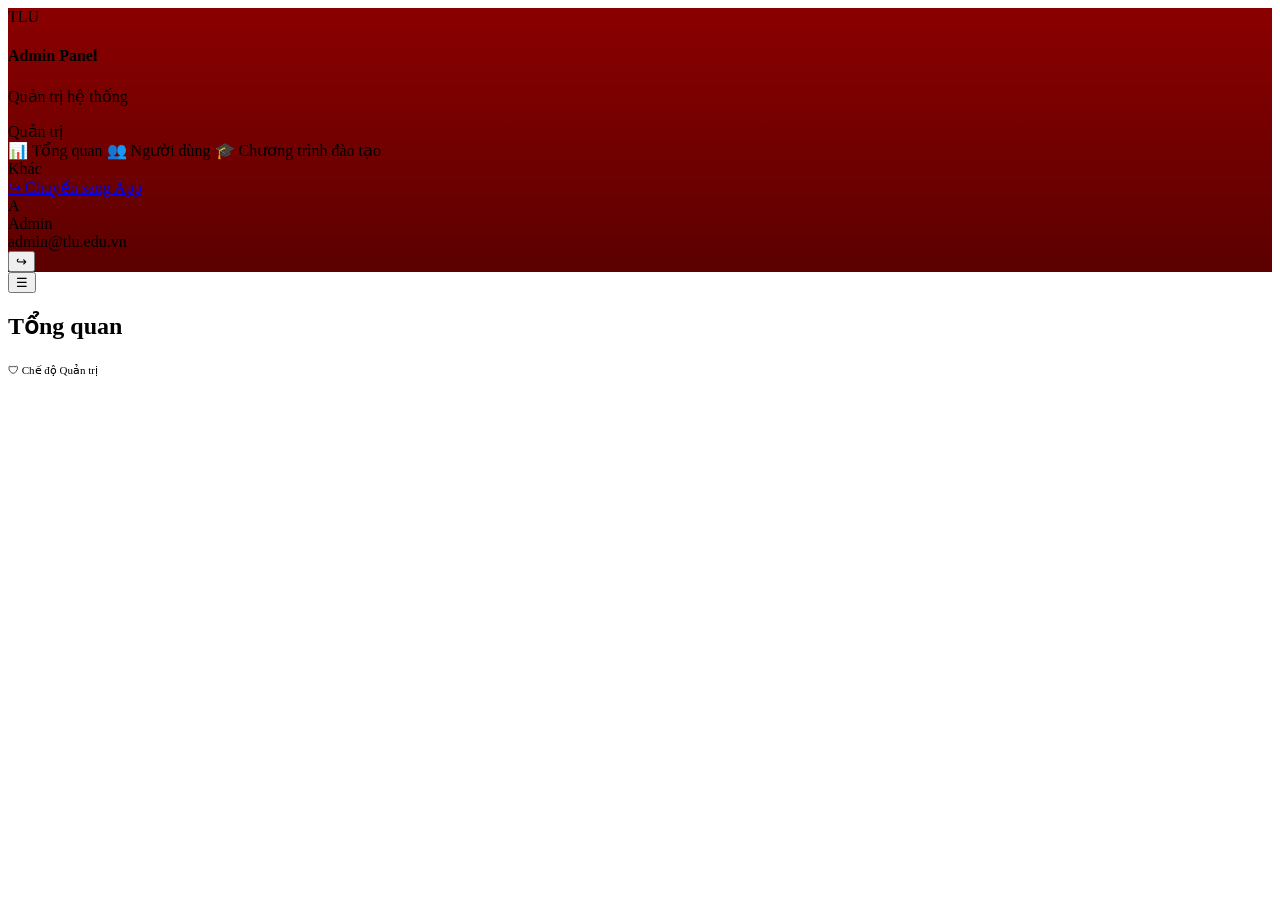
==== frontend/pages/admin.html @ f02cc7fc "Update OCR" ====
<!DOCTYPE html>
<html lang="vi">
<head>
  <meta charset="UTF-8" />
  <meta name="viewport" content="width=device-width, initial-scale=1.0" />
  <title>Admin Panel | TLU Learning Support</title>
  <link rel="preconnect" href="https://fonts.googleapis.com">
  <link rel="preconnect" href="https://fonts.gstatic.com" crossorigin>
  <link href="https://fonts.googleapis.com/css2?family=Be+Vietnam+Pro:wght@400;500;600;700;800;900&display=swap" rel="stylesheet">
  <link rel="stylesheet" href="/css/style.css" />
  <link rel="stylesheet" href="/css/app.css" />
  <script src="/js/config.js"></script>
  <script src="/js/api.js"></script>
</head>
<body>

<div class="app-layout">
  <aside class="sidebar" id="sidebar" style="background:linear-gradient(180deg,#8B0000,#5C0000)">
    <div class="sidebar-header">
      <div class="sidebar-logo">TLU</div>
      <div class="sidebar-brand">
        <h4>Admin Panel</h4>
        <p>Quản trị hệ thống</p>
      </div>
    </div>

    <nav class="sidebar-nav">
      <div class="sidebar-section-title">Quản trị</div>
      <a class="sidebar-link" data-view="overview"><span class="sidebar-link-icon">📊</span> Tổng quan</a>
      <a class="sidebar-link" data-view="users"><span class="sidebar-link-icon">👥</span> Người dùng</a>
      <a class="sidebar-link" data-view="curriculum"><span class="sidebar-link-icon">🎓</span> Chương trình đào tạo</a>

      <div class="sidebar-section-title">Khác</div>
      <a class="sidebar-link" href="/pages/app.html"><span class="sidebar-link-icon">↪</span> Chuyển sang App</a>
    </nav>

    <div class="sidebar-footer">
      <div class="user-avatar" id="userAvatar">A</div>
      <div class="user-info">
        <div class="name" id="userName">Admin</div>
        <div class="email" id="userEmail">admin@tlu.edu.vn</div>
      </div>
      <button class="btn-logout" id="btnLogout" title="Đăng xuất">↪</button>
    </div>
  </aside>

  <div class="main">
    <header class="topbar">
      <button class="topbar-toggle" id="topbarToggle">☰</button>
      <h2 class="topbar-title" id="pageTitle">Tổng quan</h2>
      <div class="topbar-actions">
        <span class="badge badge-danger" style="font-size:11px">🛡 Chế độ Quản trị</span>
      </div>
    </header>

    <main class="content" id="content">
      <div style="display:flex;align-items:center;justify-content:center;padding:80px 20px">
        <div class="spinner spinner-lg"></div>
      </div>
    </main>
  </div>
</div>

<script>
// Bảo vệ route
if (!requireAuth()) { /* redirected */ } else if (!requireAdmin()) { /* redirected */ } else {

(async function init() {
  const u = await API.me();
  setCurrentUser(u);
  document.getElementById("userName").textContent = u.full_name;
  document.getElementById("userEmail").textContent = u.email;
  document.getElementById("userAvatar").textContent = u.full_name.charAt(0).toUpperCase();

  document.getElementById("btnLogout").onclick = () => {
    Modal.confirm("Đăng xuất khỏi tài khoản admin?").then(ok => { if (ok) doLogout(); });
  };
  document.getElementById("topbarToggle").onclick = () => {
    document.getElementById("sidebar").classList.toggle("open");
  };

  document.querySelectorAll(".sidebar-link[data-view]").forEach(l => {
    l.onclick = (e) => { e.preventDefault(); nav(l.dataset.view); };
  });

  const initial = (location.hash || "#overview").replace("#", "");
  nav(initial);
})();

const TITLES = {
  overview: "Tổng quan hệ thống",
  users: "Quản lý người dùng",
  curriculum: "Chương trình đào tạo"
};

function nav(view) {
  history.replaceState(null, "", "#" + view);
  document.querySelectorAll(".sidebar-link").forEach(l => l.classList.remove("active"));
  const link = document.querySelector(`.sidebar-link[data-view="${view}"]`);
  if (link) link.classList.add("active");
  document.getElementById("pageTitle").textContent = TITLES[view] || "";
  const container = document.getElementById("content");
  container.innerHTML = `<div style="display:flex;align-items:center;justify-content:center;padding:80px 20px"><div class="spinner spinner-lg"></div></div>`;

  const fn = { overview: viewOverview, users: viewUsers, curriculum: viewCurriculum }[view] || viewOverview;
  Promise.resolve(fn(container)).catch(err => {
    container.innerHTML = `<div class="alert alert-danger">Lỗi: ${escapeHtml(err.message)}</div>`;
  });
}
window.nav = nav;

// ============ OVERVIEW ============
async function viewOverview(container) {
  const stats = await API.adminStats();
  container.innerHTML = `
    <div class="page-header">
      <div>
        <h1>📊 Tổng quan hệ thống</h1>
        <p>Thống kê và giám sát hoạt động của hệ thống</p>
      </div>
    </div>

    <div class="stats-grid">
      <div class="stat-card">
        <div class="stat-icon">👥</div>
        <div class="stat-label">Tổng người dùng</div>
        <div class="stat-value">${stats.total_users}</div>
        <div class="stat-change">+${stats.new_users_7d} trong 7 ngày qua</div>
      </div>
      <div class="stat-card success">
        <div class="stat-icon">✓</div>
        <div class="stat-label">Đang hoạt động</div>
        <div class="stat-value">${stats.active_users}</div>
        <div class="stat-change">${stats.locked_users} tài khoản bị khóa</div>
      </div>
      <div class="stat-card accent">
        <div class="stat-icon">🎓</div>
        <div class="stat-label">Sinh viên</div>
        <div class="stat-value">${stats.student_count}</div>
        <div class="stat-change">${stats.admin_count} quản trị viên</div>
      </div>
      <div class="stat-card warning">
        <div class="stat-icon">🤖</div>
        <div class="stat-label">Tin nhắn AI Chat</div>
        <div class="stat-value">${stats.total_chats}</div>
        <div class="stat-change">Đã trao đổi</div>
      </div>
    </div>

    <div class="grid-3">
      <div class="card">
        <div class="card-header"><h3 class="card-title">📅 Lịch học</h3></div>
        <div style="font-size:36px;font-weight:800;color:var(--tlu-primary)">${stats.total_schedules}</div>
        <p class="text-muted">Tổng số lịch học đã được tạo</p>
      </div>
      <div class="card">
        <div class="card-header"><h3 class="card-title">📊 Môn học</h3></div>
        <div style="font-size:36px;font-weight:800;color:var(--success)">${stats.total_subjects}</div>
        <p class="text-muted">Tổng số môn học được theo dõi</p>
      </div>
      <div class="card">
        <div class="card-header"><h3 class="card-title">📝 Ghi chú</h3></div>
        <div style="font-size:36px;font-weight:800;color:var(--tlu-accent)">${stats.total_notes}</div>
        <p class="text-muted">Tổng số ghi chú đã được tạo</p>
      </div>
    </div>
  `;
}

// ============ USERS MANAGEMENT ============
async function viewUsers(container) {
  let page = 1, search = "", roleFilter = "", activeFilter = "";

  container.innerHTML = `
    <div class="page-header">
      <div>
        <h1>👥 Quản lý người dùng</h1>
        <p>Xem, khóa/mở khóa, đặt lại mật khẩu và phân quyền người dùng</p>
      </div>
    </div>

    <div class="card mb-4">
      <div style="display:flex;gap:12px;align-items:center;flex-wrap:wrap">
        <input type="text" id="searchU" placeholder="🔍 Tìm theo email, họ tên, MSSV..." class="form-control" style="flex:1;min-width:240px">
        <select id="filterRole" class="form-control" style="width:160px">
          <option value="">Tất cả vai trò</option>
          <option value="student">Sinh viên</option>
          <option value="admin">Quản trị viên</option>
        </select>
        <select id="filterActive" class="form-control" style="width:160px">
          <option value="">Tất cả trạng thái</option>
          <option value="true">Đang hoạt động</option>
          <option value="false">Đã khóa</option>
        </select>
      </div>
    </div>

    <div class="card">
      <div class="card-header">
        <h3 class="card-title">Danh sách người dùng</h3>
        <div id="userPagination"></div>
      </div>
      <div id="usersList"></div>
    </div>
  `;

  let searchTimer;
  document.getElementById("searchU").oninput = (e) => {
    clearTimeout(searchTimer);
    searchTimer = setTimeout(() => {
      search = e.target.value;
      page = 1;
      load();
    }, 300);
  };
  document.getElementById("filterRole").onchange = (e) => { roleFilter = e.target.value; page = 1; load(); };
  document.getElementById("filterActive").onchange = (e) => { activeFilter = e.target.value; page = 1; load(); };

  async function load() {
    const params = { page, page_size: 20 };
    if (search) params.search = search;
    if (roleFilter) params.role = roleFilter;
    if (activeFilter) params.is_active = activeFilter;
    const data = await API.adminGetUsers(params);
    renderTable(data);
  }

  function renderTable(data) {
    const me = getCurrentUser();
    const listEl = document.getElementById("usersList");
    if (data.items.length === 0) {
      listEl.innerHTML = `<div class="empty-state"><div class="empty-state-icon">👥</div><p class="text-muted">Không có người dùng nào</p></div>`;
    } else {
      listEl.innerHTML = `
        <div class="table-wrap">
          <table class="table">
            <thead>
              <tr>
                <th>ID</th><th>Email</th><th>Họ tên</th><th>MSSV/Mã</th>
                <th>Lớp</th><th>Vai trò</th><th>Trạng thái</th><th>Tạo lúc</th><th></th>
              </tr>
            </thead>
            <tbody>
              ${data.items.map(u => `
                <tr ${u.id === me.id ? 'style="background:var(--info-bg)"' : ''}>
                  <td>${u.id}</td>
                  <td>${escapeHtml(u.email)}</td>
                  <td><b>${escapeHtml(u.full_name)}</b></td>
                  <td>${escapeHtml(u.student_code || "-")}</td>
                  <td>${escapeHtml(u.class_name || "-")}</td>
                  <td><span class="badge ${u.role === 'admin' ? 'badge-danger' : 'badge-primary'}">${u.role === 'admin' ? 'Admin' : 'Sinh viên'}</span></td>
                  <td>${u.is_active ? '<span class="badge badge-success">Hoạt động</span>' : '<span class="badge badge-danger">Đã khóa</span>'}</td>
                  <td class="text-sm text-muted">${formatDate(u.created_at)}</td>
                  <td>
                    ${u.id === me.id
                      ? '<span class="text-muted text-sm">(Bạn)</span>'
                      : `
                        <div style="display:flex;gap:2px">
                          <button class="btn btn-ghost btn-sm" data-action="toggle" data-id="${u.id}" title="${u.is_active ? 'Khóa' : 'Mở khóa'}">${u.is_active ? '🔒' : '🔓'}</button>
                          <button class="btn btn-ghost btn-sm" data-action="reset" data-id="${u.id}" title="Đặt lại mật khẩu">🔑</button>
                          <button class="btn btn-ghost btn-sm" data-action="role" data-id="${u.id}" title="Đổi vai trò">⚙</button>
                          <button class="btn btn-ghost btn-sm" data-action="delete" data-id="${u.id}" title="Xóa">🗑</button>
                        </div>
                      `}
                  </td>
                </tr>
              `).join("")}
            </tbody>
          </table>
        </div>
      `;
      listEl.querySelectorAll("[data-action]").forEach(b => {
        b.onclick = () => userAction(b.dataset.action, parseInt(b.dataset.id), data.items.find(x => x.id === parseInt(b.dataset.id)));
      });
    }

    // Pagination
    const totalPages = Math.ceil(data.total / data.page_size) || 1;
    document.getElementById("userPagination").innerHTML = `
      <div style="display:flex;gap:6px;align-items:center;font-size:12px">
        <button class="btn btn-ghost btn-sm" ${page <= 1 ? "disabled" : ""} id="prevPage">‹</button>
        <span>${page} / ${totalPages} (${data.total} người dùng)</span>
        <button class="btn btn-ghost btn-sm" ${page >= totalPages ? "disabled" : ""} id="nextPage">›</button>
      </div>
    `;
    document.getElementById("prevPage").onclick = () => { if (page > 1) { page--; load(); } };
    document.getElementById("nextPage").onclick = () => { if (page < totalPages) { page++; load(); } };
  }

  async function userAction(action, id, user) {
    if (action === "toggle") {
      const ok = await Modal.confirm(`${user.is_active ? 'Khóa' : 'Mở khóa'} tài khoản "${user.full_name}"?`);
      if (!ok) return;
      try {
        await API.adminUpdateUser(id, { is_active: !user.is_active });
        Toast.success(user.is_active ? "Đã khóa tài khoản" : "Đã mở khóa tài khoản");
        load();
      } catch (err) { Toast.error(err.message); }
    }
    else if (action === "reset") {
      const ok = await Modal.confirm(`Đặt lại mật khẩu cho "${user.full_name}"? Một mật khẩu tạm thời sẽ được tạo.`);
      if (!ok) return;
      try {
        const r = await API.adminResetPassword(id);
        Modal.show({
          title: "🔑 Đã đặt lại mật khẩu",
          body: `
            <div class="alert alert-warning">
              <div>
                <p><b>Mật khẩu tạm thời:</b></p>
                <p style="font-family:monospace;font-size:18px;background:white;padding:8px;border-radius:6px;text-align:center">${r.temporary_password}</p>
                <p class="text-sm">${escapeHtml(r.note)}</p>
              </div>
            </div>
          `,
          footer: '<button class="btn btn-primary" onclick="document.querySelector(\'.modal-close\').click()">OK</button>'
        });
      } catch (err) { Toast.error(err.message); }
    }
    else if (action === "role") {
      const ok = await Modal.confirm(`Thay đổi vai trò "${user.full_name}" từ ${user.role} → ${user.role === 'admin' ? 'student' : 'admin'}?`);
      if (!ok) return;
      try {
        await API.adminUpdateUser(id, { role: user.role === "admin" ? "student" : "admin" });
        Toast.success("Đã cập nhật vai trò");
        load();
      } catch (err) { Toast.error(err.message); }
    }
    else if (action === "delete") {
      const ok = await Modal.confirm(`XÓA VĨNH VIỄN tài khoản "${user.full_name}"? Tất cả dữ liệu của họ cũng sẽ bị xóa. Không thể hoàn tác!`);
      if (!ok) return;
      try {
        await API.adminDeleteUser(id);
        Toast.success("Đã xóa người dùng");
        load();
      } catch (err) { Toast.error(err.message); }
    }
  }

  load();
}

// ============ CURRICULUM MANAGEMENT ============
async function viewCurriculum(container) {
  let items = await API.adminGetCurriculum();
  items.sort((a, b) => (a.semester_default || 99) - (b.semester_default || 99));

  container.innerHTML = `
    <div class="page-header">
      <div>
        <h1>🎓 Chương trình đào tạo</h1>
        <p>Quản lý danh sách môn học trong chương trình đào tạo (dùng cho gợi ý học vượt)</p>
      </div>
      <div class="page-actions">
        <button class="btn btn-primary" id="btnAddCur">+ Thêm môn</button>
      </div>
    </div>

    <div class="card">
      <div class="card-header">
        <h3 class="card-title">Danh sách môn (${items.length})</h3>
      </div>
      <div class="table-wrap">
        <table class="table">
          <thead>
            <tr><th>Mã</th><th>Tên môn</th><th>TC</th><th>Kỳ</th><th>Ngành</th><th>Tiên quyết</th><th>Bắt buộc</th><th></th></tr>
          </thead>
          <tbody>
            ${items.map(it => `
              <tr>
                <td><code>${escapeHtml(it.subject_code)}</code></td>
                <td>${escapeHtml(it.subject_name)}</td>
                <td><span class="badge badge-primary">${it.credits}</span></td>
                <td>${it.semester_default || "-"}</td>
                <td>${escapeHtml(it.major || "-")}</td>
                <td>${it.prerequisites ? `<span class="text-sm">${escapeHtml(it.prerequisites)}</span>` : '<span class="text-muted">-</span>'}</td>
                <td>${it.is_required ? '<span class="badge badge-success">Bắt buộc</span>' : '<span class="badge badge-secondary">Tự chọn</span>'}</td>
                <td>
                  <button class="btn btn-ghost btn-sm" data-edit="${it.id}">✏</button>
                  <button class="btn btn-ghost btn-sm" data-del="${it.id}">🗑</button>
                </td>
              </tr>
            `).join("")}
          </tbody>
        </table>
      </div>
    </div>
  `;

  document.querySelectorAll("[data-edit]").forEach(b =>
    b.onclick = () => editCur(items.find(i => i.id === parseInt(b.dataset.edit))));
  document.querySelectorAll("[data-del]").forEach(b =>
    b.onclick = () => delCur(parseInt(b.dataset.del)));
  document.getElementById("btnAddCur").onclick = () => editCur(null);

  function editCur(item) {
    const isEdit = !!item;
    const data = item || { subject_code: "", subject_name: "", credits: 3, semester_default: 1, major: "Công nghệ thông tin", prerequisites: "", is_required: true };
    const formEl = document.createElement("form");
    formEl.innerHTML = `
      <div class="auth-form-row">
        <div class="form-group">
          <label class="form-label">Mã môn <span class="required">*</span></label>
          <input name="subject_code" class="form-control" required value="${escapeHtml(data.subject_code)}" placeholder="CSE221">
        </div>
        <div class="form-group">
          <label class="form-label">Tín chỉ <span class="required">*</span></label>
          <input type="number" name="credits" class="form-control" min="1" max="20" required value="${data.credits}">
        </div>
      </div>
      <div class="form-group">
        <label class="form-label">Tên môn <span class="required">*</span></label>
        <input name="subject_name" class="form-control" required value="${escapeHtml(data.subject_name)}">
      </div>
      <div class="auth-form-row">
        <div class="form-group">
          <label class="form-label">Kỳ học mặc định</label>
          <input type="number" name="semester_default" class="form-control" min="1" max="10" value="${data.semester_default || ""}">
        </div>
        <div class="form-group">
          <label class="form-label">Ngành</label>
          <input name="major" class="form-control" value="${escapeHtml(data.major || "")}">
        </div>
      </div>
      <div class="form-group">
        <label class="form-label">Môn tiên quyết</label>
        <input name="prerequisites" class="form-control" value="${escapeHtml(data.prerequisites || "")}" placeholder="VD: CSE121,MTH102 (cách nhau bằng dấu phẩy)">
        <p class="form-help">Nhập danh sách mã môn tiên quyết, cách nhau bằng dấu phẩy</p>
      </div>
      <label class="checkbox">
        <input type="checkbox" name="is_required" ${data.is_required ? "checked" : ""}>
        <span>Là môn bắt buộc</span>
      </label>
    `;
    const footer = document.createElement("div");
    footer.innerHTML = `
      <button class="btn btn-secondary" data-action="cancel">Hủy</button>
      <button class="btn btn-primary" data-action="save">💾 ${isEdit ? "Cập nhật" : "Thêm"}</button>
    `;
    const modal = Modal.show({ title: isEdit ? "✏ Sửa môn" : "+ Thêm môn", body: formEl, footer });
    footer.querySelector('[data-action="cancel"]').onclick = () => modal.close();
    footer.querySelector('[data-action="save"]').onclick = async () => {
      const fd = new FormData(formEl);
      const payload = {
        subject_code: fd.get("subject_code").trim().toUpperCase(),
        subject_name: fd.get("subject_name").trim(),
        credits: parseInt(fd.get("credits")) || 3,
        semester_default: fd.get("semester_default") ? parseInt(fd.get("semester_default")) : null,
        major: fd.get("major")?.trim() || null,
        prerequisites: fd.get("prerequisites")?.trim() || null,
        is_required: fd.get("is_required") === "on",
      };
      try {
        if (isEdit) await API.adminUpdateCurriculum(item.id, payload);
        else await API.adminCreateCurriculum(payload);
        Toast.success(isEdit ? "Đã cập nhật" : "Đã thêm môn");
        modal.close();
        viewCurriculum(container);
      } catch (err) { Toast.error(err.message); }
    };
  }

  async function delCur(id) {
    const item = items.find(i => i.id === id);
    const ok = await Modal.confirm(`Xóa môn "${item.subject_name}" khỏi chương trình đào tạo?`);
    if (!ok) return;
    try {
      await API.adminDeleteCurriculum(id);
      Toast.success("Đã xóa");
      viewCurriculum(container);
    } catch (err) { Toast.error(err.message); }
  }
}

}
</script>
</body>
</html>
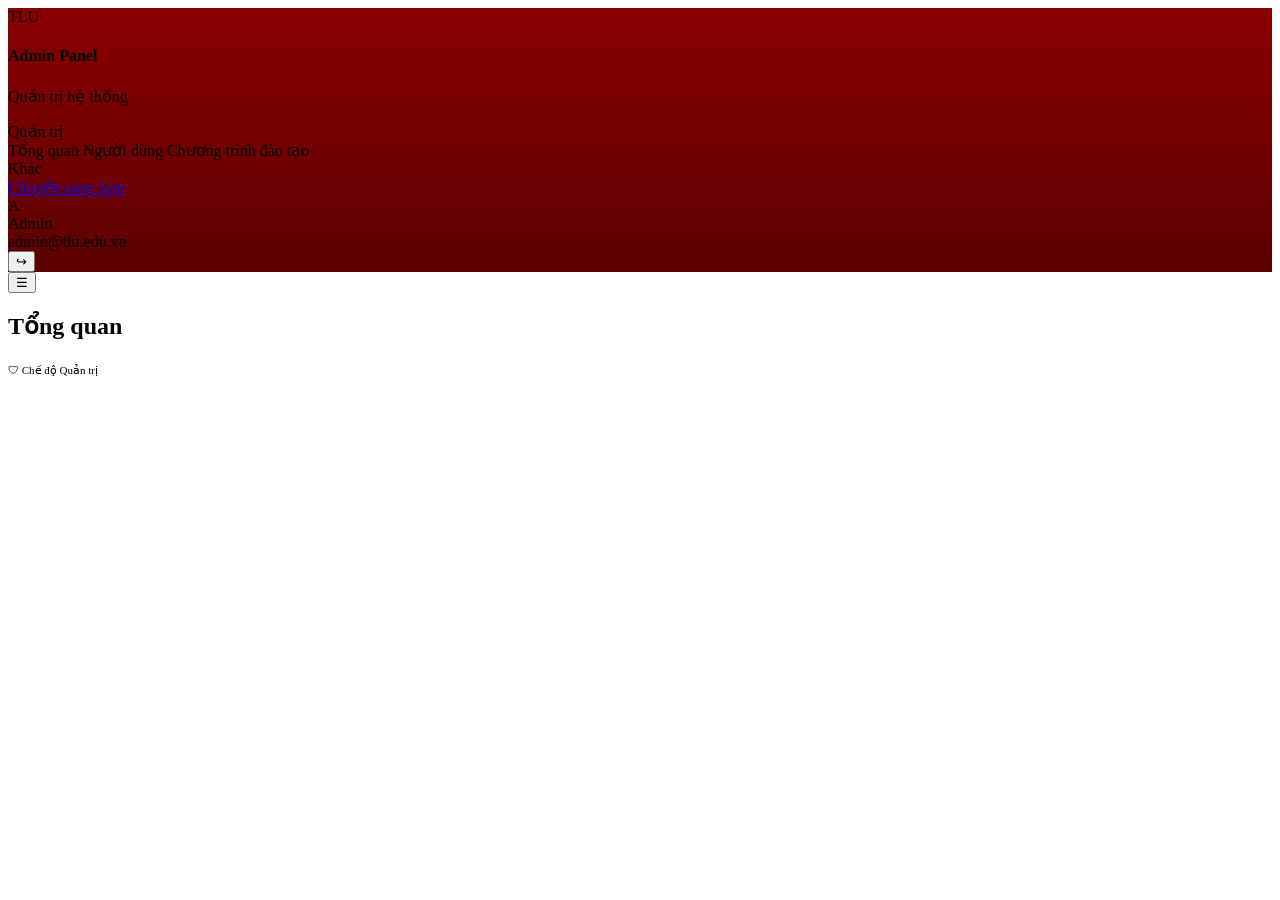
==== commit 96438444: "Update study plan and dashboard features" ====
--- a/frontend/pages/admin.html
+++ b/frontend/pages/admin.html
@@ -26,12 +26,12 @@
 
     <nav class="sidebar-nav">
       <div class="sidebar-section-title">Quản trị</div>
-      <a class="sidebar-link" data-view="overview"><span class="sidebar-link-icon">📊</span> Tổng quan</a>
-      <a class="sidebar-link" data-view="users"><span class="sidebar-link-icon">👥</span> Người dùng</a>
-      <a class="sidebar-link" data-view="curriculum"><span class="sidebar-link-icon">🎓</span> Chương trình đào tạo</a>
+      <a class="sidebar-link" data-view="overview">Tổng quan</a>
+      <a class="sidebar-link" data-view="users">Người dùng</a>
+      <a class="sidebar-link" data-view="curriculum">Chương trình đào tạo</a>
 
       <div class="sidebar-section-title">Khác</div>
-      <a class="sidebar-link" href="/pages/app.html"><span class="sidebar-link-icon">↪</span> Chuyển sang App</a>
+      <a class="sidebar-link" href="/pages/app.html">Chuyển sang App</a>
     </nav>
 
     <div class="sidebar-footer">
@@ -122,13 +122,13 @@
 
     <div class="stats-grid">
       <div class="stat-card">
-        <div class="stat-icon">👥</div>
+        <div class="stat-icon"></div>
         <div class="stat-label">Tổng người dùng</div>
         <div class="stat-value">${stats.total_users}</div>
         <div class="stat-change">+${stats.new_users_7d} trong 7 ngày qua</div>
       </div>
       <div class="stat-card success">
-        <div class="stat-icon">✓</div>
+        <div class="stat-icon"></div>
         <div class="stat-label">Đang hoạt động</div>
         <div class="stat-value">${stats.active_users}</div>
         <div class="stat-change">${stats.locked_users} tài khoản bị khóa</div>
@@ -140,7 +140,7 @@
         <div class="stat-change">${stats.admin_count} quản trị viên</div>
       </div>
       <div class="stat-card warning">
-        <div class="stat-icon">🤖</div>
+        <div class="stat-icon"></div>
         <div class="stat-label">Tin nhắn AI Chat</div>
         <div class="stat-value">${stats.total_chats}</div>
         <div class="stat-change">Đã trao đổi</div>
@@ -229,7 +229,7 @@
     const me = getCurrentUser();
     const listEl = document.getElementById("usersList");
     if (data.items.length === 0) {
-      listEl.innerHTML = `<div class="empty-state"><div class="empty-state-icon">👥</div><p class="text-muted">Không có người dùng nào</p></div>`;
+      listEl.innerHTML = `<div class="empty-state"><div class="empty-state-icon"></div><p class="text-muted">Không có người dùng nào</p></div>`;
     } else {
       listEl.innerHTML = `
         <div class="table-wrap">
@@ -303,7 +303,7 @@
       try {
         const r = await API.adminResetPassword(id);
         Modal.show({
-          title: "🔑 Đã đặt lại mật khẩu",
+          title: "Đã đặt lại mật khẩu",
           body: `
             <div class="alert alert-warning">
               <div>
@@ -437,7 +437,7 @@
       <button class="btn btn-secondary" data-action="cancel">Hủy</button>
       <button class="btn btn-primary" data-action="save">💾 ${isEdit ? "Cập nhật" : "Thêm"}</button>
     `;
-    const modal = Modal.show({ title: isEdit ? "✏ Sửa môn" : "+ Thêm môn", body: formEl, footer });
+    const modal = Modal.show({ title: isEdit ? "Sửa môn" : "+ Thêm môn", body: formEl, footer });
     footer.querySelector('[data-action="cancel"]').onclick = () => modal.close();
     footer.querySelector('[data-action="save"]').onclick = async () => {
       const fd = new FormData(formEl);
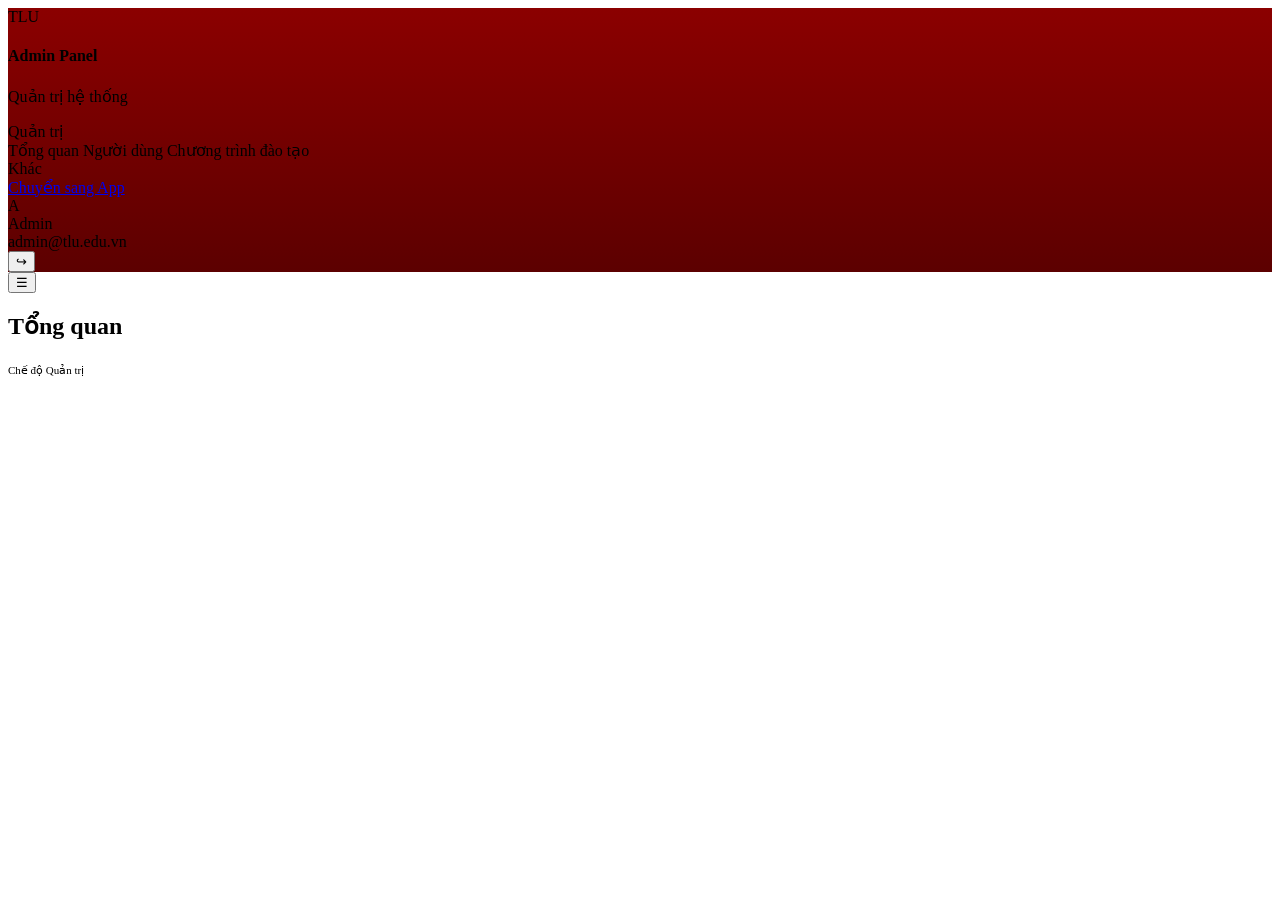
==== commit 38cbe0bd: "Update UML, OCR, GPA and database relationships" ====
--- a/frontend/pages/admin.html
+++ b/frontend/pages/admin.html
@@ -11,6 +11,7 @@
   <link rel="stylesheet" href="/css/app.css" />
   <script src="/js/config.js"></script>
   <script src="/js/api.js"></script>
+  <script src="/js/base_view.js"></script>
 </head>
 <body>
 
@@ -49,7 +50,7 @@
       <button class="topbar-toggle" id="topbarToggle">☰</button>
       <h2 class="topbar-title" id="pageTitle">Tổng quan</h2>
       <div class="topbar-actions">
-        <span class="badge badge-danger" style="font-size:11px">🛡 Chế độ Quản trị</span>
+        <span class="badge badge-danger" style="font-size:11px">Chế độ Quản trị</span>
       </div>
     </header>
 
@@ -61,418 +62,6 @@
   </div>
 </div>
 
-<script>
-// Bảo vệ route
-if (!requireAuth()) { /* redirected */ } else if (!requireAdmin()) { /* redirected */ } else {
-
-(async function init() {
-  const u = await API.me();
-  setCurrentUser(u);
-  document.getElementById("userName").textContent = u.full_name;
-  document.getElementById("userEmail").textContent = u.email;
-  document.getElementById("userAvatar").textContent = u.full_name.charAt(0).toUpperCase();
-
-  document.getElementById("btnLogout").onclick = () => {
-    Modal.confirm("Đăng xuất khỏi tài khoản admin?").then(ok => { if (ok) doLogout(); });
-  };
-  document.getElementById("topbarToggle").onclick = () => {
-    document.getElementById("sidebar").classList.toggle("open");
-  };
-
-  document.querySelectorAll(".sidebar-link[data-view]").forEach(l => {
-    l.onclick = (e) => { e.preventDefault(); nav(l.dataset.view); };
-  });
-
-  const initial = (location.hash || "#overview").replace("#", "");
-  nav(initial);
-})();
-
-const TITLES = {
-  overview: "Tổng quan hệ thống",
-  users: "Quản lý người dùng",
-  curriculum: "Chương trình đào tạo"
-};
-
-function nav(view) {
-  history.replaceState(null, "", "#" + view);
-  document.querySelectorAll(".sidebar-link").forEach(l => l.classList.remove("active"));
-  const link = document.querySelector(`.sidebar-link[data-view="${view}"]`);
-  if (link) link.classList.add("active");
-  document.getElementById("pageTitle").textContent = TITLES[view] || "";
-  const container = document.getElementById("content");
-  container.innerHTML = `<div style="display:flex;align-items:center;justify-content:center;padding:80px 20px"><div class="spinner spinner-lg"></div></div>`;
-
-  const fn = { overview: viewOverview, users: viewUsers, curriculum: viewCurriculum }[view] || viewOverview;
-  Promise.resolve(fn(container)).catch(err => {
-    container.innerHTML = `<div class="alert alert-danger">Lỗi: ${escapeHtml(err.message)}</div>`;
-  });
-}
-window.nav = nav;
-
-// ============ OVERVIEW ============
-async function viewOverview(container) {
-  const stats = await API.adminStats();
-  container.innerHTML = `
-    <div class="page-header">
-      <div>
-        <h1>📊 Tổng quan hệ thống</h1>
-        <p>Thống kê và giám sát hoạt động của hệ thống</p>
-      </div>
-    </div>
-
-    <div class="stats-grid">
-      <div class="stat-card">
-        <div class="stat-icon"></div>
-        <div class="stat-label">Tổng người dùng</div>
-        <div class="stat-value">${stats.total_users}</div>
-        <div class="stat-change">+${stats.new_users_7d} trong 7 ngày qua</div>
-      </div>
-      <div class="stat-card success">
-        <div class="stat-icon"></div>
-        <div class="stat-label">Đang hoạt động</div>
-        <div class="stat-value">${stats.active_users}</div>
-        <div class="stat-change">${stats.locked_users} tài khoản bị khóa</div>
-      </div>
-      <div class="stat-card accent">
-        <div class="stat-icon">🎓</div>
-        <div class="stat-label">Sinh viên</div>
-        <div class="stat-value">${stats.student_count}</div>
-        <div class="stat-change">${stats.admin_count} quản trị viên</div>
-      </div>
-      <div class="stat-card warning">
-        <div class="stat-icon"></div>
-        <div class="stat-label">Tin nhắn AI Chat</div>
-        <div class="stat-value">${stats.total_chats}</div>
-        <div class="stat-change">Đã trao đổi</div>
-      </div>
-    </div>
-
-    <div class="grid-3">
-      <div class="card">
-        <div class="card-header"><h3 class="card-title">📅 Lịch học</h3></div>
-        <div style="font-size:36px;font-weight:800;color:var(--tlu-primary)">${stats.total_schedules}</div>
-        <p class="text-muted">Tổng số lịch học đã được tạo</p>
-      </div>
-      <div class="card">
-        <div class="card-header"><h3 class="card-title">📊 Môn học</h3></div>
-        <div style="font-size:36px;font-weight:800;color:var(--success)">${stats.total_subjects}</div>
-        <p class="text-muted">Tổng số môn học được theo dõi</p>
-      </div>
-      <div class="card">
-        <div class="card-header"><h3 class="card-title">📝 Ghi chú</h3></div>
-        <div style="font-size:36px;font-weight:800;color:var(--tlu-accent)">${stats.total_notes}</div>
-        <p class="text-muted">Tổng số ghi chú đã được tạo</p>
-      </div>
-    </div>
-  `;
-}
-
-// ============ USERS MANAGEMENT ============
-async function viewUsers(container) {
-  let page = 1, search = "", roleFilter = "", activeFilter = "";
-
-  container.innerHTML = `
-    <div class="page-header">
-      <div>
-        <h1>👥 Quản lý người dùng</h1>
-        <p>Xem, khóa/mở khóa, đặt lại mật khẩu và phân quyền người dùng</p>
-      </div>
-    </div>
-
-    <div class="card mb-4">
-      <div style="display:flex;gap:12px;align-items:center;flex-wrap:wrap">
-        <input type="text" id="searchU" placeholder="🔍 Tìm theo email, họ tên, MSSV..." class="form-control" style="flex:1;min-width:240px">
-        <select id="filterRole" class="form-control" style="width:160px">
-          <option value="">Tất cả vai trò</option>
-          <option value="student">Sinh viên</option>
-          <option value="admin">Quản trị viên</option>
-        </select>
-        <select id="filterActive" class="form-control" style="width:160px">
-          <option value="">Tất cả trạng thái</option>
-          <option value="true">Đang hoạt động</option>
-          <option value="false">Đã khóa</option>
-        </select>
-      </div>
-    </div>
-
-    <div class="card">
-      <div class="card-header">
-        <h3 class="card-title">Danh sách người dùng</h3>
-        <div id="userPagination"></div>
-      </div>
-      <div id="usersList"></div>
-    </div>
-  `;
-
-  let searchTimer;
-  document.getElementById("searchU").oninput = (e) => {
-    clearTimeout(searchTimer);
-    searchTimer = setTimeout(() => {
-      search = e.target.value;
-      page = 1;
-      load();
-    }, 300);
-  };
-  document.getElementById("filterRole").onchange = (e) => { roleFilter = e.target.value; page = 1; load(); };
-  document.getElementById("filterActive").onchange = (e) => { activeFilter = e.target.value; page = 1; load(); };
-
-  async function load() {
-    const params = { page, page_size: 20 };
-    if (search) params.search = search;
-    if (roleFilter) params.role = roleFilter;
-    if (activeFilter) params.is_active = activeFilter;
-    const data = await API.adminGetUsers(params);
-    renderTable(data);
-  }
-
-  function renderTable(data) {
-    const me = getCurrentUser();
-    const listEl = document.getElementById("usersList");
-    if (data.items.length === 0) {
-      listEl.innerHTML = `<div class="empty-state"><div class="empty-state-icon"></div><p class="text-muted">Không có người dùng nào</p></div>`;
-    } else {
-      listEl.innerHTML = `
-        <div class="table-wrap">
-          <table class="table">
-            <thead>
-              <tr>
-                <th>ID</th><th>Email</th><th>Họ tên</th><th>MSSV/Mã</th>
-                <th>Lớp</th><th>Vai trò</th><th>Trạng thái</th><th>Tạo lúc</th><th></th>
-              </tr>
-            </thead>
-            <tbody>
-              ${data.items.map(u => `
-                <tr ${u.id === me.id ? 'style="background:var(--info-bg)"' : ''}>
-                  <td>${u.id}</td>
-                  <td>${escapeHtml(u.email)}</td>
-                  <td><b>${escapeHtml(u.full_name)}</b></td>
-                  <td>${escapeHtml(u.student_code || "-")}</td>
-                  <td>${escapeHtml(u.class_name || "-")}</td>
-                  <td><span class="badge ${u.role === 'admin' ? 'badge-danger' : 'badge-primary'}">${u.role === 'admin' ? 'Admin' : 'Sinh viên'}</span></td>
-                  <td>${u.is_active ? '<span class="badge badge-success">Hoạt động</span>' : '<span class="badge badge-danger">Đã khóa</span>'}</td>
-                  <td class="text-sm text-muted">${formatDate(u.created_at)}</td>
-                  <td>
-                    ${u.id === me.id
-                      ? '<span class="text-muted text-sm">(Bạn)</span>'
-                      : `
-                        <div style="display:flex;gap:2px">
-                          <button class="btn btn-ghost btn-sm" data-action="toggle" data-id="${u.id}" title="${u.is_active ? 'Khóa' : 'Mở khóa'}">${u.is_active ? '🔒' : '🔓'}</button>
-                          <button class="btn btn-ghost btn-sm" data-action="reset" data-id="${u.id}" title="Đặt lại mật khẩu">🔑</button>
-                          <button class="btn btn-ghost btn-sm" data-action="role" data-id="${u.id}" title="Đổi vai trò">⚙</button>
-                          <button class="btn btn-ghost btn-sm" data-action="delete" data-id="${u.id}" title="Xóa">🗑</button>
-                        </div>
-                      `}
-                  </td>
-                </tr>
-              `).join("")}
-            </tbody>
-          </table>
-        </div>
-      `;
-      listEl.querySelectorAll("[data-action]").forEach(b => {
-        b.onclick = () => userAction(b.dataset.action, parseInt(b.dataset.id), data.items.find(x => x.id === parseInt(b.dataset.id)));
-      });
-    }
-
-    // Pagination
-    const totalPages = Math.ceil(data.total / data.page_size) || 1;
-    document.getElementById("userPagination").innerHTML = `
-      <div style="display:flex;gap:6px;align-items:center;font-size:12px">
-        <button class="btn btn-ghost btn-sm" ${page <= 1 ? "disabled" : ""} id="prevPage">‹</button>
-        <span>${page} / ${totalPages} (${data.total} người dùng)</span>
-        <button class="btn btn-ghost btn-sm" ${page >= totalPages ? "disabled" : ""} id="nextPage">›</button>
-      </div>
-    `;
-    document.getElementById("prevPage").onclick = () => { if (page > 1) { page--; load(); } };
-    document.getElementById("nextPage").onclick = () => { if (page < totalPages) { page++; load(); } };
-  }
-
-  async function userAction(action, id, user) {
-    if (action === "toggle") {
-      const ok = await Modal.confirm(`${user.is_active ? 'Khóa' : 'Mở khóa'} tài khoản "${user.full_name}"?`);
-      if (!ok) return;
-      try {
-        await API.adminUpdateUser(id, { is_active: !user.is_active });
-        Toast.success(user.is_active ? "Đã khóa tài khoản" : "Đã mở khóa tài khoản");
-        load();
-      } catch (err) { Toast.error(err.message); }
-    }
-    else if (action === "reset") {
-      const ok = await Modal.confirm(`Đặt lại mật khẩu cho "${user.full_name}"? Một mật khẩu tạm thời sẽ được tạo.`);
-      if (!ok) return;
-      try {
-        const r = await API.adminResetPassword(id);
-        Modal.show({
-          title: "Đã đặt lại mật khẩu",
-          body: `
-            <div class="alert alert-warning">
-              <div>
-                <p><b>Mật khẩu tạm thời:</b></p>
-                <p style="font-family:monospace;font-size:18px;background:white;padding:8px;border-radius:6px;text-align:center">${r.temporary_password}</p>
-                <p class="text-sm">${escapeHtml(r.note)}</p>
-              </div>
-            </div>
-          `,
-          footer: '<button class="btn btn-primary" onclick="document.querySelector(\'.modal-close\').click()">OK</button>'
-        });
-      } catch (err) { Toast.error(err.message); }
-    }
-    else if (action === "role") {
-      const ok = await Modal.confirm(`Thay đổi vai trò "${user.full_name}" từ ${user.role} → ${user.role === 'admin' ? 'student' : 'admin'}?`);
-      if (!ok) return;
-      try {
-        await API.adminUpdateUser(id, { role: user.role === "admin" ? "student" : "admin" });
-        Toast.success("Đã cập nhật vai trò");
-        load();
-      } catch (err) { Toast.error(err.message); }
-    }
-    else if (action === "delete") {
-      const ok = await Modal.confirm(`XÓA VĨNH VIỄN tài khoản "${user.full_name}"? Tất cả dữ liệu của họ cũng sẽ bị xóa. Không thể hoàn tác!`);
-      if (!ok) return;
-      try {
-        await API.adminDeleteUser(id);
-        Toast.success("Đã xóa người dùng");
-        load();
-      } catch (err) { Toast.error(err.message); }
-    }
-  }
-
-  load();
-}
-
-// ============ CURRICULUM MANAGEMENT ============
-async function viewCurriculum(container) {
-  let items = await API.adminGetCurriculum();
-  items.sort((a, b) => (a.semester_default || 99) - (b.semester_default || 99));
-
-  container.innerHTML = `
-    <div class="page-header">
-      <div>
-        <h1>🎓 Chương trình đào tạo</h1>
-        <p>Quản lý danh sách môn học trong chương trình đào tạo (dùng cho gợi ý học vượt)</p>
-      </div>
-      <div class="page-actions">
-        <button class="btn btn-primary" id="btnAddCur">+ Thêm môn</button>
-      </div>
-    </div>
-
-    <div class="card">
-      <div class="card-header">
-        <h3 class="card-title">Danh sách môn (${items.length})</h3>
-      </div>
-      <div class="table-wrap">
-        <table class="table">
-          <thead>
-            <tr><th>Mã</th><th>Tên môn</th><th>TC</th><th>Kỳ</th><th>Ngành</th><th>Tiên quyết</th><th>Bắt buộc</th><th></th></tr>
-          </thead>
-          <tbody>
-            ${items.map(it => `
-              <tr>
-                <td><code>${escapeHtml(it.subject_code)}</code></td>
-                <td>${escapeHtml(it.subject_name)}</td>
-                <td><span class="badge badge-primary">${it.credits}</span></td>
-                <td>${it.semester_default || "-"}</td>
-                <td>${escapeHtml(it.major || "-")}</td>
-                <td>${it.prerequisites ? `<span class="text-sm">${escapeHtml(it.prerequisites)}</span>` : '<span class="text-muted">-</span>'}</td>
-                <td>${it.is_required ? '<span class="badge badge-success">Bắt buộc</span>' : '<span class="badge badge-secondary">Tự chọn</span>'}</td>
-                <td>
-                  <button class="btn btn-ghost btn-sm" data-edit="${it.id}">✏</button>
-                  <button class="btn btn-ghost btn-sm" data-del="${it.id}">🗑</button>
-                </td>
-              </tr>
-            `).join("")}
-          </tbody>
-        </table>
-      </div>
-    </div>
-  `;
-
-  document.querySelectorAll("[data-edit]").forEach(b =>
-    b.onclick = () => editCur(items.find(i => i.id === parseInt(b.dataset.edit))));
-  document.querySelectorAll("[data-del]").forEach(b =>
-    b.onclick = () => delCur(parseInt(b.dataset.del)));
-  document.getElementById("btnAddCur").onclick = () => editCur(null);
-
-  function editCur(item) {
-    const isEdit = !!item;
-    const data = item || { subject_code: "", subject_name: "", credits: 3, semester_default: 1, major: "Công nghệ thông tin", prerequisites: "", is_required: true };
-    const formEl = document.createElement("form");
-    formEl.innerHTML = `
-      <div class="auth-form-row">
-        <div class="form-group">
-          <label class="form-label">Mã môn <span class="required">*</span></label>
-          <input name="subject_code" class="form-control" required value="${escapeHtml(data.subject_code)}" placeholder="CSE221">
-        </div>
-        <div class="form-group">
-          <label class="form-label">Tín chỉ <span class="required">*</span></label>
-          <input type="number" name="credits" class="form-control" min="1" max="20" required value="${data.credits}">
-        </div>
-      </div>
-      <div class="form-group">
-        <label class="form-label">Tên môn <span class="required">*</span></label>
-        <input name="subject_name" class="form-control" required value="${escapeHtml(data.subject_name)}">
-      </div>
-      <div class="auth-form-row">
-        <div class="form-group">
-          <label class="form-label">Kỳ học mặc định</label>
-          <input type="number" name="semester_default" class="form-control" min="1" max="10" value="${data.semester_default || ""}">
-        </div>
-        <div class="form-group">
-          <label class="form-label">Ngành</label>
-          <input name="major" class="form-control" value="${escapeHtml(data.major || "")}">
-        </div>
-      </div>
-      <div class="form-group">
-        <label class="form-label">Môn tiên quyết</label>
-        <input name="prerequisites" class="form-control" value="${escapeHtml(data.prerequisites || "")}" placeholder="VD: CSE121,MTH102 (cách nhau bằng dấu phẩy)">
-        <p class="form-help">Nhập danh sách mã môn tiên quyết, cách nhau bằng dấu phẩy</p>
-      </div>
-      <label class="checkbox">
-        <input type="checkbox" name="is_required" ${data.is_required ? "checked" : ""}>
-        <span>Là môn bắt buộc</span>
-      </label>
-    `;
-    const footer = document.createElement("div");
-    footer.innerHTML = `
-      <button class="btn btn-secondary" data-action="cancel">Hủy</button>
-      <button class="btn btn-primary" data-action="save">💾 ${isEdit ? "Cập nhật" : "Thêm"}</button>
-    `;
-    const modal = Modal.show({ title: isEdit ? "Sửa môn" : "+ Thêm môn", body: formEl, footer });
-    footer.querySelector('[data-action="cancel"]').onclick = () => modal.close();
-    footer.querySelector('[data-action="save"]').onclick = async () => {
-      const fd = new FormData(formEl);
-      const payload = {
-        subject_code: fd.get("subject_code").trim().toUpperCase(),
-        subject_name: fd.get("subject_name").trim(),
-        credits: parseInt(fd.get("credits")) || 3,
-        semester_default: fd.get("semester_default") ? parseInt(fd.get("semester_default")) : null,
-        major: fd.get("major")?.trim() || null,
-        prerequisites: fd.get("prerequisites")?.trim() || null,
-        is_required: fd.get("is_required") === "on",
-      };
-      try {
-        if (isEdit) await API.adminUpdateCurriculum(item.id, payload);
-        else await API.adminCreateCurriculum(payload);
-        Toast.success(isEdit ? "Đã cập nhật" : "Đã thêm môn");
-        modal.close();
-        viewCurriculum(container);
-      } catch (err) { Toast.error(err.message); }
-    };
-  }
-
-  async function delCur(id) {
-    const item = items.find(i => i.id === id);
-    const ok = await Modal.confirm(`Xóa môn "${item.subject_name}" khỏi chương trình đào tạo?`);
-    if (!ok) return;
-    try {
-      await API.adminDeleteCurriculum(id);
-      Toast.success("Đã xóa");
-      viewCurriculum(container);
-    } catch (err) { Toast.error(err.message); }
-  }
-}
-
-}
-</script>
+<script src="/js/admin_app.js"></script>
 </body>
 </html>
